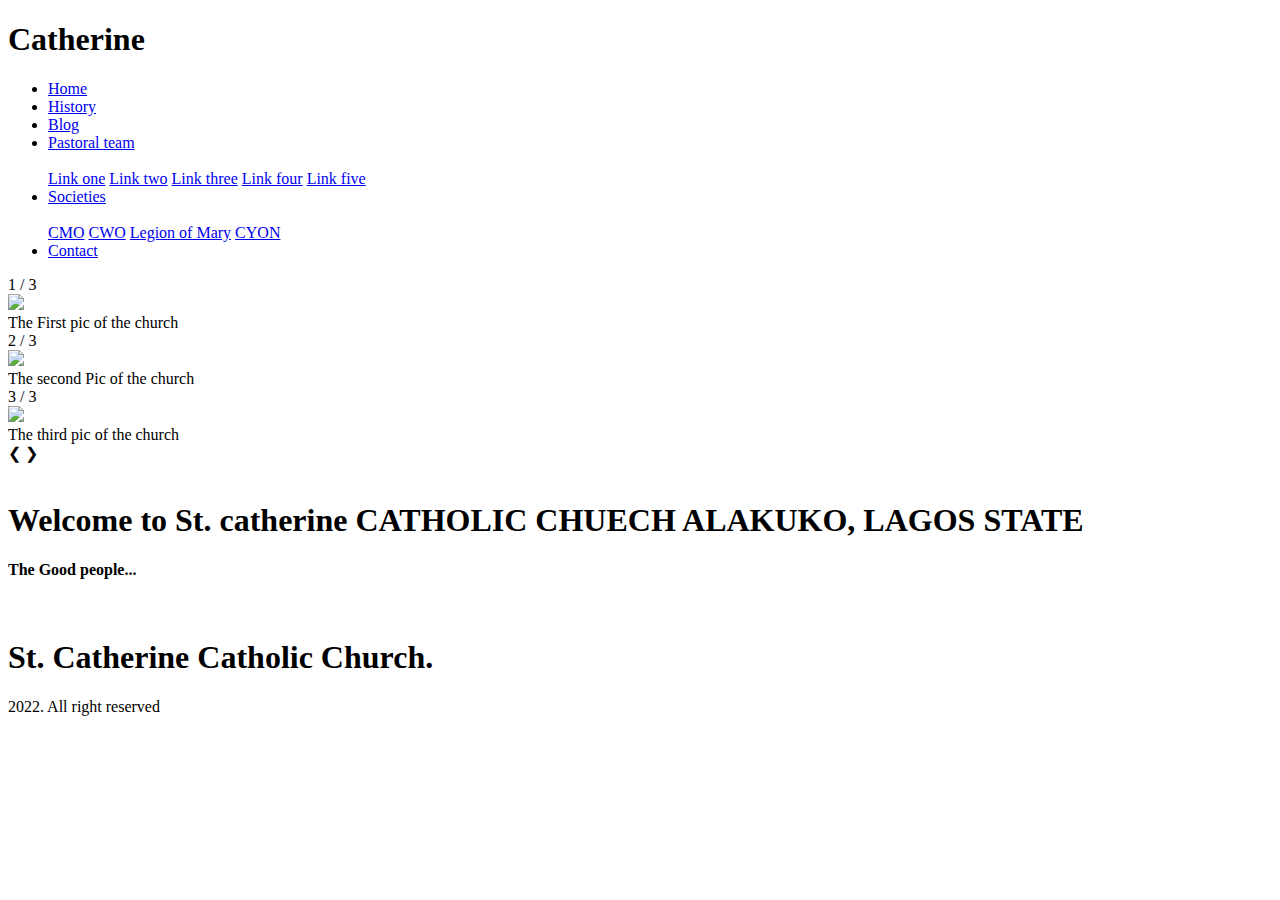
==== index.html @ 7199e98f "Initial commit" ====
<!DOCTYPE html>
<html lang="en">
<head>
    <meta charset="UTF-8">
    <meta http-equiv="X-UA-Compatible" content="IE=edge">
    <meta name="viewport" content="width=device-width, initial-scale=1.0">
    <script src="https://kit.fontawesome.com/1caa97b5b3.js" crossorigin="anonymous"></script>
    <link rel="shortcut icon" href="favicon.ico" type="image/x-icon">
    <link rel="stylesheet" href="https://cdnjs.cloudflare.com/ajax/libs/font-awesome/4.7.0/css/font-awesome.min.css">
    <link rel="stylesheet" href="../church-website/assets/css/style.css">
    <title>St. Catherine Catholics church.</title>
</head>
<body>

    <header>
        <div class="logo"><h1><span>Cath</span>erine</h1></div>
        <nav id="navbarid" class="navbar">
            <ul>
                <li><a href="#">Home</a></li>
                <li><a href="#">History</a></li>
                <li><a href="#">Blog</a></li>
                <div class="dropdown">
                    <li><a href="#">Pastoral team</a></li>
                    <i class="fa-solid fa-caret-down"></i>
                    <div class="dropdown-content">
                        <a href="#">Link one</a>
                        <a href="#">Link two</a>
                        <a href="#">Link three</a>
                        <a href="#">Link four</a>
                        <a href="#">Link five</a>
                    </div>
                </div>
                <div class="dropdown">
                    <li><a href="#">Societies</a></li>
                    <i class="fa-solid fa-caret-down"></i>
                    <div class="dropdown-content">
                        <a href="#">CMO</a>
                        <a href="#">CWO</a>
                        <a href="#">Legion of Mary</a>
                        <a href="#">CYON</a>
                    </div>
                </div>
                <li><a href="#">Contact</a></li>
            </ul>
        </nav>

        <div class="toggle-btn" onclick="myFunction();">
            <span></span>
            <span></span>
            <span></span>
        </div>
    </header>


    <!-- Slideshow container -->
<div class="slideshow-container">

    <!-- Full-width images with number and caption text -->
    <div class="mySlides fade">
      <div class="numbertext">1 / 3</div>
      <img src="../church-website/assets/image/pic1.jpg" style="width:100%">
      <div class="text">The First pic of the church</div>
    </div>
  
    <div class="mySlides fade">
      <div class="numbertext">2 / 3</div>
      <img src="../church-website/assets/image/pic2.jpg" style="width:100%">
      <div class="text">The second Pic of the church</div>
    </div>
  
    <div class="mySlides fade">
      <div class="numbertext">3 / 3</div>
      <img src="../church-website/assets/image/pic3.jpg" style="width:100%">
      <div class="text">The third pic of the church</div>
    </div>
  
    <!-- Next and previous buttons -->
    <a class="prev" onclick="plusSlides(-1)">&#10094;</a>
    <a class="next" onclick="plusSlides(1)">&#10095;</a>
  </div>
  <br>
  
  <!-- The dots/circles -->
  <div style="text-align:center">
    <span class="dot" onclick="currentSlide(1)"></span>
    <span class="dot" onclick="currentSlide(2)"></span>
    <span class="dot" onclick="currentSlide(3)"></span>
  </div>


    <div class="welcome-msg" >
        <h1>Welcome to St. catherine CATHOLIC CHUECH ALAKUKO, LAGOS STATE</h1>
        <h4>The Good people...</h4>
    </div>

    <div>
         


    </div>

    <div>



    </div>
    
    <div>

    </div>



    <footer class="footer" >
        <div>
            <img src="" alt="" srcset="">
            <h1>St. Catherine Catholic Church.</h1>
            <p> 2022. All right reserved</p>
        </div>
    </footer>
    <script src="../church-website/assets/javascript/index.js" type="text/javascript"></script>
</body>
</html>
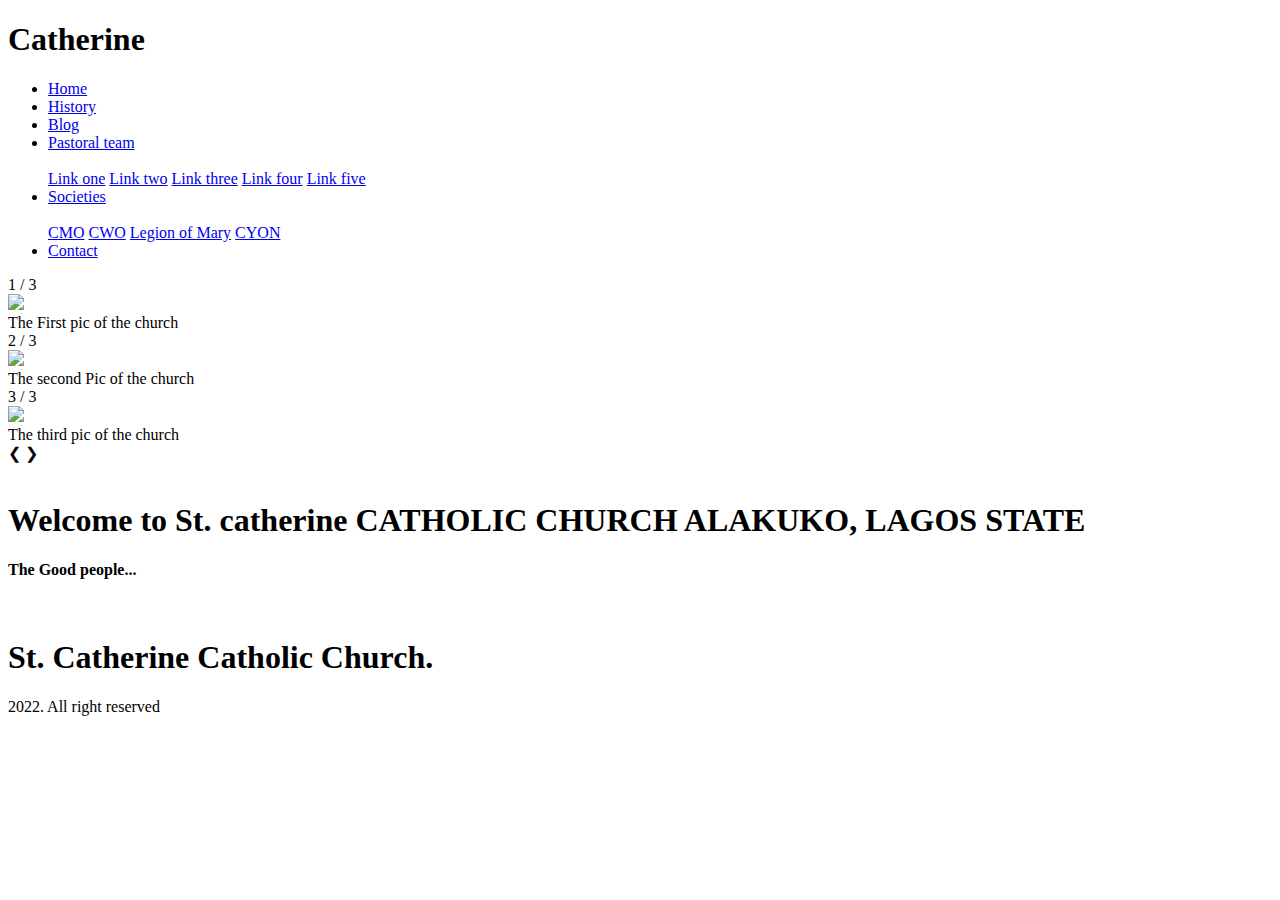
==== commit 1da16e80: "update index.html file and create information.html file" ====
--- a/index.html
+++ b/index.html
@@ -89,7 +89,7 @@
 
 
     <div class="welcome-msg" >
-        <h1>Welcome to St. catherine CATHOLIC CHUECH ALAKUKO, LAGOS STATE</h1>
+        <h1>Welcome to St. catherine CATHOLIC CHURCH ALAKUKO, LAGOS STATE</h1>
         <h4>The Good people...</h4>
     </div>
 
